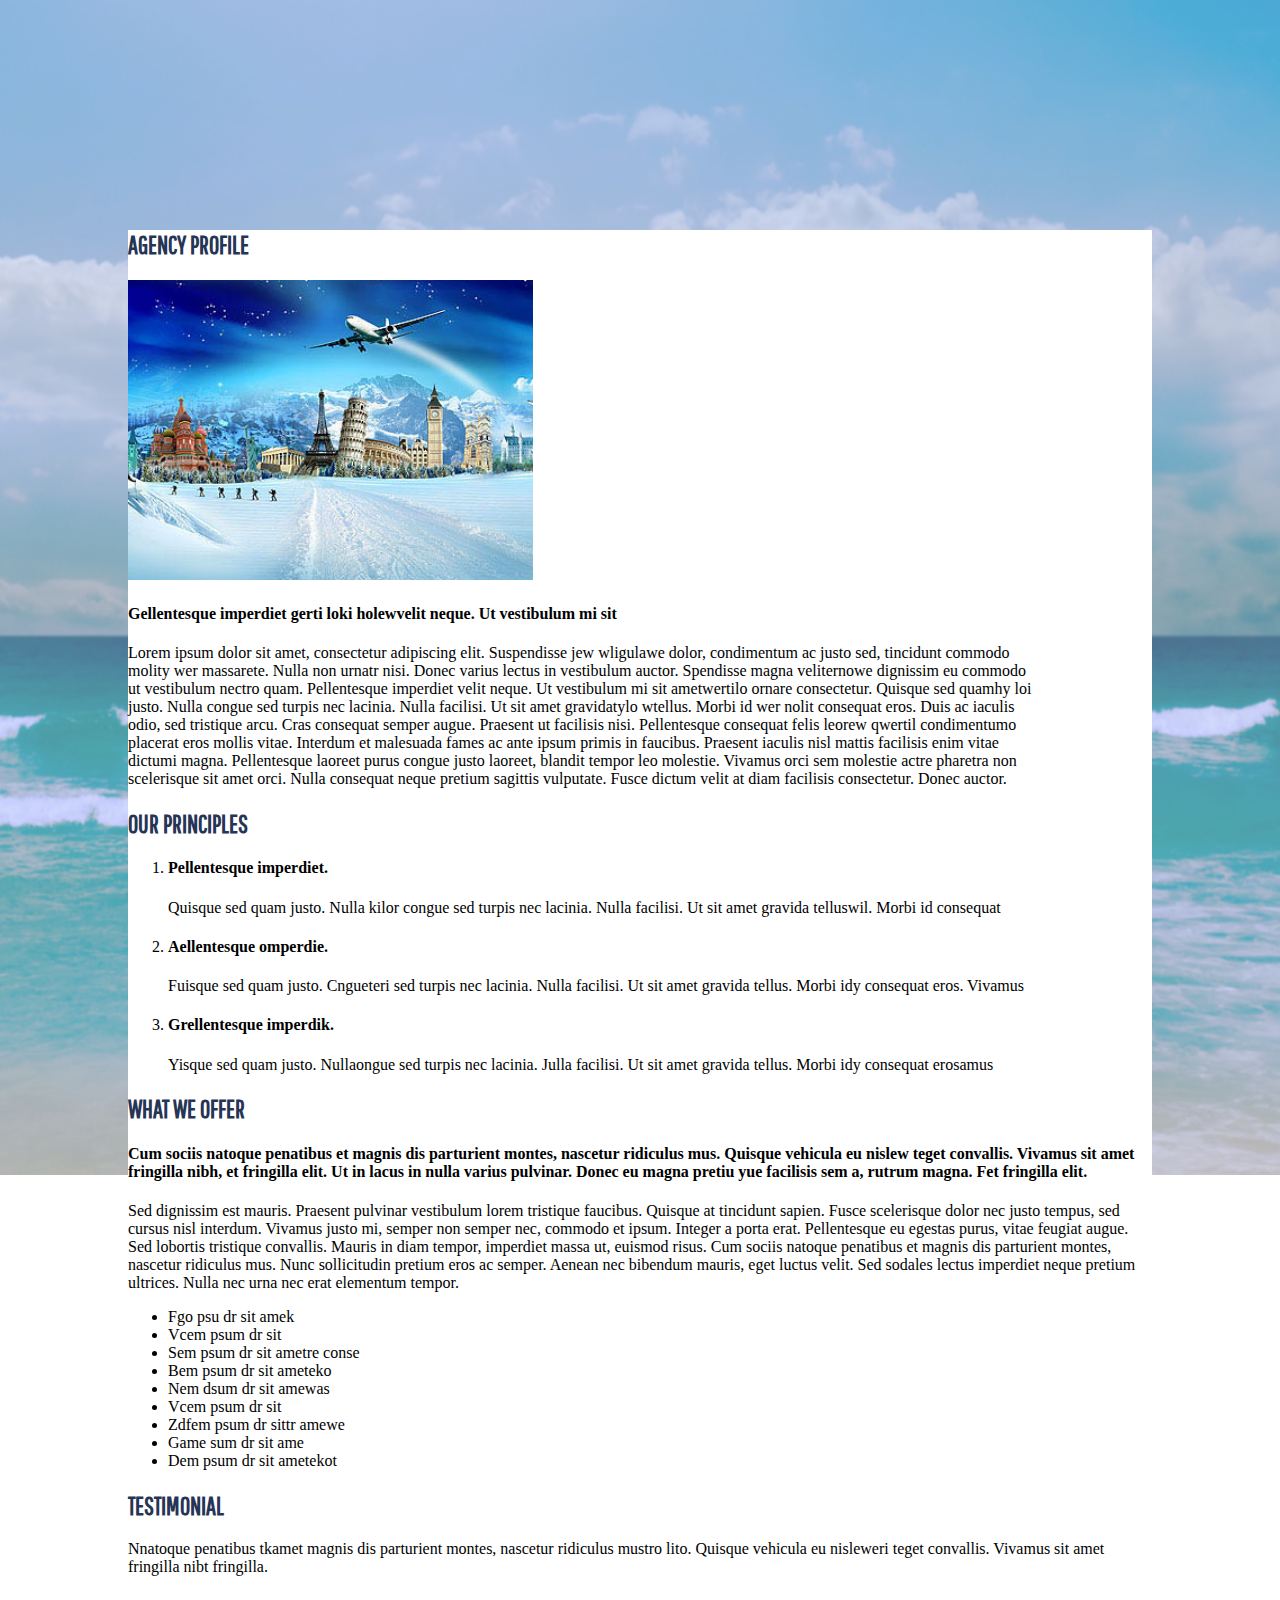
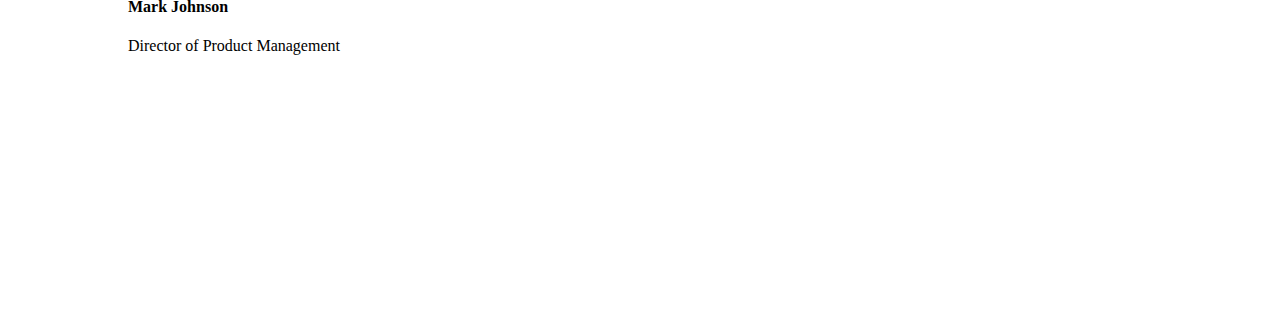
==== module-4/index.html @ 048ccab4 "4 first" ====
<!DOCTYPE html>
<html lang="en">
<head>
    <meta charset="UTF-8">
    <meta name="viewport" content="width=device-width, initial-scale=1.0">
    <meta http-equiv="X-UA-Compatible" content="ie=edge">
    <link href="https://fonts.googleapis.com/css?family=Pathway+Gothic+One" rel="stylesheet" >
    <link rel="stylesheet" href="css/styles.css">
    <title>Home Work 4</title>
</head>

<body>
    <div class ="wrapper">
        
<div class="iner">         
    <div>
         <H2 class ="heading">Agency Profile</H2>
        <img class ="imeg" src="img/travel.jpg" alt="Туризм" title="Путешествуйте!" width="455" height="300">
        <h4>Gellentesque imperdiet gerti loki holewvelit neque. Ut vestibulum mi sit</h4>
        <p> Lorem ipsum dolor sit amet, consectetur adipiscing elit. Suspendisse jew wligulawe dolor, condimentum ac justo sed, tincidunt commodo molity wer massarete. Nulla non urnatr nisi. Donec varius lectus in vestibulum auctor. Spendisse magna veliternowe dignissim eu commodo ut vestibulum nectro quam. Pellentesque imperdiet velit neque. Ut vestibulum mi sit ametwertilo ornare consectetur. Quisque sed quamhy loi justo. Nulla congue sed turpis nec lacinia. Nulla facilisi. Ut sit amet gravidatylo wtellus. Morbi id wer nolit consequat eros. 
        Duis ac iaculis odio, sed tristique arcu. Cras consequat semper augue. Praesent ut facilisis nisi. Pellentesque consequat felis leorew qwertil condimentumo placerat eros mollis vitae. Interdum et malesuada fames ac ante ipsum primis in faucibus. Praesent iaculis nisl mattis facilisis enim vitae dictumi magna. Pellentesque laoreet purus congue justo laoreet, blandit tempor leo molestie. Vivamus orci sem molestie actre pharetra non scelerisque sit amet orci. Nulla consequat neque pretium sagittis vulputate. Fusce dictum velit at diam facilisis consectetur. Donec auctor.  </p>
    </div>


    <div>
        <H2 class="title">Our Principles</H2>

        <ol class="list">
            <li><h4>Pellentesque imperdiet.</h4>
                <p>Quisque sed quam justo. Nulla kilor congue sed turpis nec lacinia. Nulla facilisi. Ut sit amet gravida telluswil. Morbi id consequat</p>
            </li>
            <li><h4>Aellentesque omperdie.</h4>
                <p>Fuisque sed quam justo. Cngueteri sed turpis nec lacinia. Nulla facilisi. Ut sit amet gravida tellus. Morbi idy consequat eros. Vivamus </p>
            </li>
            <li><h4>Grellentesque imperdik.</h4>
                <p>Yisque sed quam justo. Nullaongue sed turpis nec lacinia. Julla facilisi. Ut sit amet gravida tellus. Morbi idy consequat erosamus </p>
            </li>
        </ol>
    </div>
</div>

<!--  -->

    <div>
            <h2 class="title">WHAT WE OFFER</h2>
            <h4>Cum sociis natoque penatibus et magnis dis parturient montes, nascetur ridiculus mus. Quisque vehicula eu nislew teget convallis. Vivamus sit amet fringilla nibh, et fringilla elit. Ut in lacus in nulla varius pulvinar. Donec eu magna pretiu yue facilisis sem a, rutrum magna.  Fet fringilla elit.</h4>
            <p>Sed dignissim est mauris. Praesent pulvinar vestibulum lorem tristique faucibus. Quisque at tincidunt sapien. Fusce scelerisque dolor nec justo tempus, sed cursus nisl interdum. Vivamus justo mi, semper non semper nec, commodo et ipsum. Integer a porta erat. Pellentesque eu egestas purus, vitae feugiat augue. Sed lobortis tristique convallis. Mauris in diam tempor, imperdiet massa ut, euismod risus. Cum sociis natoque penatibus et magnis dis parturient montes, nascetur ridiculus mus. Nunc sollicitudin pretium eros ac semper. Aenean nec bibendum mauris, eget luctus velit. Sed sodales lectus imperdiet neque pretium ultrices. Nulla nec urna nec erat elementum tempor. </p>
    
        <ul class="list">
            <li>Fgo psu dr sit amek </li>
            <li>Vcem psum dr sit </li>
            <li>Sem psum dr sit ametre conse</li>
            <li>Bem psum dr sit ameteko</li>
            <li>Nem dsum dr sit amewas</li>
            <li>Vcem psum dr sit</li>
            <li>Zdfem psum dr sittr amewe</li>
            <li>Game sum dr sit ame </li>
            <li>Dem psum dr sit ametekot </li>
        </ul>
    </div>
    
    <div>
        <div class="box"><h2 class="title">testimonial</h2>
        <p>Nnatoque penatibus tkamet magnis dis parturient montes, nascetur ridiculus mustro lito. Quisque vehicula eu nisleweri teget convallis. Vivamus sit amet fringilla nibt fringilla.</p>
        </div>

        <div>
        <H4>Mark Johnson</H4>
        <p>Director of Product Management</p>
        </div>
    </div>  
</div>
</body>
</html>
---- module-4/css/styles.css ----
{
    box-sizing: border-box;
    margin: 0;
    padding: 0;
}
/* BACKROUND */
body {
    background-image: url("../img/bac.png"); 
    background-repeat: no-repeat;
    background-size: cover;
    background-position: center center;
    background-attachment: fixed;
    
}
/* -------------------------------- */

.wrapper {
    width: 1024px;  
    background-color: white;
    margin: 230px auto 270px auto; 
   
}
.iner {
    width: 904px;
    margin top: 115;
    border-bottom: 1px;
    border-bottom-color: #dedbdb;
}

.heading, .title {
    text-transform: uppercase;
    font-family: 'Pathway Gothic One';
    color: #263555;
    font-size: 25px;
    
}

.imeg {
    width: 405px;
    height: 300px;
    background-repeat: no-repeat;
    background-size: cover;
    margin: auto;
}
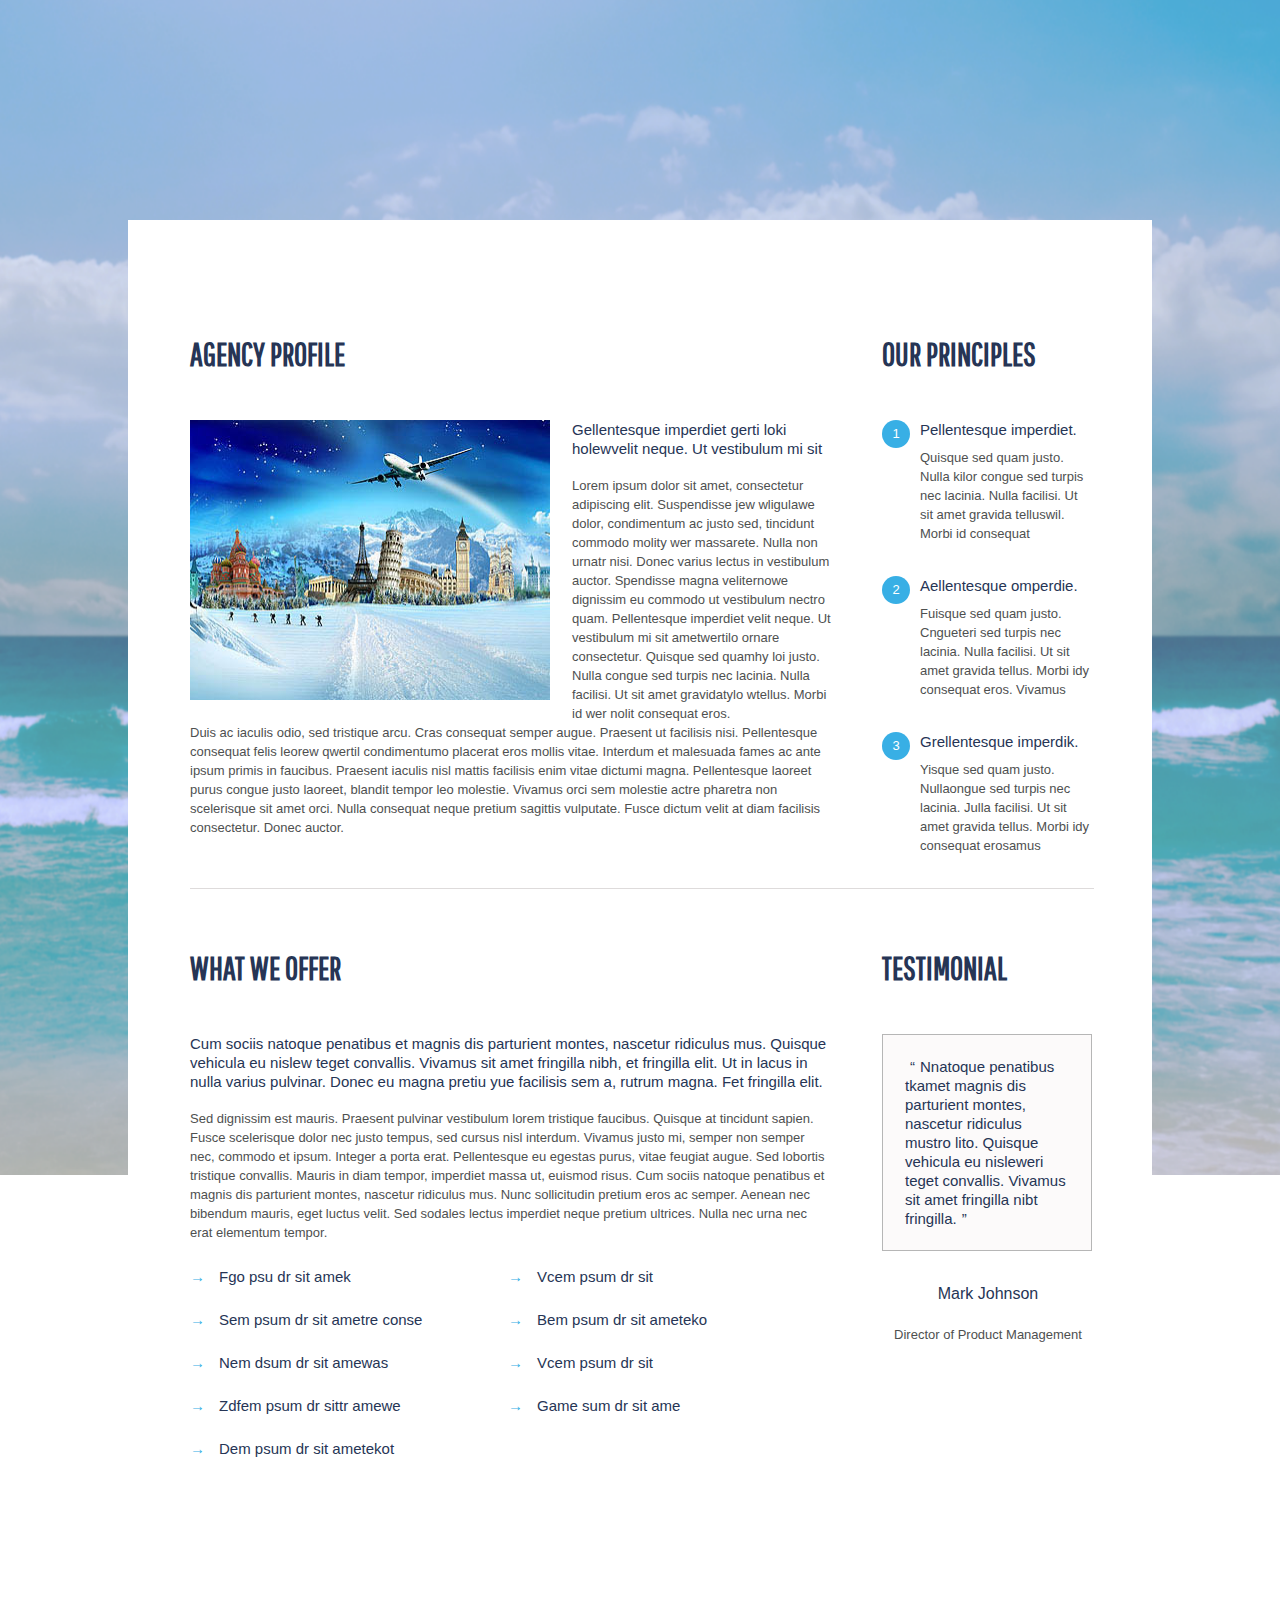
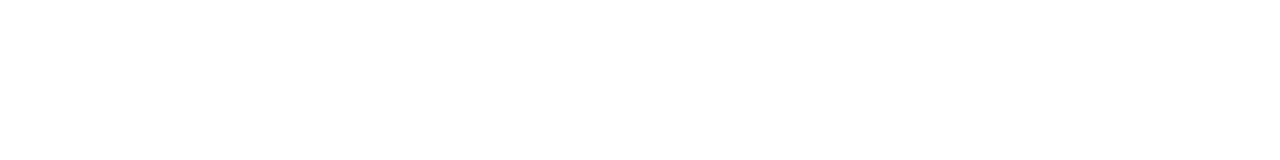
==== commit 5f9f2830: "ready homework 4" ====
--- a/module-4/index.html
+++ b/module-4/index.html
@@ -13,16 +13,16 @@
     <div class ="wrapper">
         
 <div class="iner">         
-    <div>
+    <div class="content">
          <H2 class ="heading">Agency Profile</H2>
         <img class ="imeg" src="img/travel.jpg" alt="Туризм" title="Путешествуйте!" width="455" height="300">
         <h4>Gellentesque imperdiet gerti loki holewvelit neque. Ut vestibulum mi sit</h4>
-        <p> Lorem ipsum dolor sit amet, consectetur adipiscing elit. Suspendisse jew wligulawe dolor, condimentum ac justo sed, tincidunt commodo molity wer massarete. Nulla non urnatr nisi. Donec varius lectus in vestibulum auctor. Spendisse magna veliternowe dignissim eu commodo ut vestibulum nectro quam. Pellentesque imperdiet velit neque. Ut vestibulum mi sit ametwertilo ornare consectetur. Quisque sed quamhy loi justo. Nulla congue sed turpis nec lacinia. Nulla facilisi. Ut sit amet gravidatylo wtellus. Morbi id wer nolit consequat eros. 
-        Duis ac iaculis odio, sed tristique arcu. Cras consequat semper augue. Praesent ut facilisis nisi. Pellentesque consequat felis leorew qwertil condimentumo placerat eros mollis vitae. Interdum et malesuada fames ac ante ipsum primis in faucibus. Praesent iaculis nisl mattis facilisis enim vitae dictumi magna. Pellentesque laoreet purus congue justo laoreet, blandit tempor leo molestie. Vivamus orci sem molestie actre pharetra non scelerisque sit amet orci. Nulla consequat neque pretium sagittis vulputate. Fusce dictum velit at diam facilisis consectetur. Donec auctor.  </p>
+        <p> Lorem ipsum dolor sit amet, consectetur adipiscing elit. Suspendisse jew wligulawe dolor, condimentum ac justo sed, tincidunt commodo molity wer massarete. Nulla non urnatr nisi. Donec varius lectus in vestibulum auctor. Spendisse magna veliternowe dignissim eu commodo ut vestibulum nectro quam. Pellentesque imperdiet velit neque. Ut vestibulum mi sit ametwertilo ornare consectetur. Quisque sed quamhy loi justo. Nulla congue sed turpis nec lacinia. Nulla facilisi. Ut sit amet gravidatylo wtellus. Morbi id wer nolit consequat eros. </p>
+        <p> Duis ac iaculis odio, sed tristique arcu. Cras consequat semper augue. Praesent ut facilisis nisi. Pellentesque consequat felis leorew qwertil condimentumo placerat eros mollis vitae. Interdum et malesuada fames ac ante ipsum primis in faucibus. Praesent iaculis nisl mattis facilisis enim vitae dictumi magna. Pellentesque laoreet purus congue justo laoreet, blandit tempor leo molestie. Vivamus orci sem molestie actre pharetra non scelerisque sit amet orci. Nulla consequat neque pretium sagittis vulputate. Fusce dictum velit at diam facilisis consectetur. Donec auctor.  </p>
     </div>
 
 
-    <div>
+    <div class="aside">
         <H2 class="title">Our Principles</H2>
 
         <ol class="list">
@@ -41,12 +41,14 @@
 
 <!--  -->
 
-    <div>
+
+<div class="iner decs">
+    <div class="content">
             <h2 class="title">WHAT WE OFFER</h2>
             <h4>Cum sociis natoque penatibus et magnis dis parturient montes, nascetur ridiculus mus. Quisque vehicula eu nislew teget convallis. Vivamus sit amet fringilla nibh, et fringilla elit. Ut in lacus in nulla varius pulvinar. Donec eu magna pretiu yue facilisis sem a, rutrum magna.  Fet fringilla elit.</h4>
             <p>Sed dignissim est mauris. Praesent pulvinar vestibulum lorem tristique faucibus. Quisque at tincidunt sapien. Fusce scelerisque dolor nec justo tempus, sed cursus nisl interdum. Vivamus justo mi, semper non semper nec, commodo et ipsum. Integer a porta erat. Pellentesque eu egestas purus, vitae feugiat augue. Sed lobortis tristique convallis. Mauris in diam tempor, imperdiet massa ut, euismod risus. Cum sociis natoque penatibus et magnis dis parturient montes, nascetur ridiculus mus. Nunc sollicitudin pretium eros ac semper. Aenean nec bibendum mauris, eget luctus velit. Sed sodales lectus imperdiet neque pretium ultrices. Nulla nec urna nec erat elementum tempor. </p>
     
-        <ul class="list">
+        <ul class="items">
             <li>Fgo psu dr sit amek </li>
             <li>Vcem psum dr sit </li>
             <li>Sem psum dr sit ametre conse</li>
@@ -61,14 +63,15 @@
     
     <div>
         <div class="box"><h2 class="title">testimonial</h2>
-        <p>Nnatoque penatibus tkamet magnis dis parturient montes, nascetur ridiculus mustro lito. Quisque vehicula eu nisleweri teget convallis. Vivamus sit amet fringilla nibt fringilla.</p>
+        <p class="quote">Nnatoque penatibus tkamet magnis dis parturient montes, nascetur ridiculus mustro lito. Quisque vehicula eu nisleweri teget convallis. Vivamus sit amet fringilla nibt fringilla.</p>
         </div>
 
-        <div>
-        <H4>Mark Johnson</H4>
+        <div class="sign">
+        <H4 class="sign">Mark Johnson</H4>
         <p>Director of Product Management</p>
         </div>
-    </div>  
+    </div>
+</div>      
 </div>
 </body>
 </html>--- a/module-4/css/styles.css
+++ b/module-4/css/styles.css
@@ -1,4 +1,4 @@
-{
+* {
     box-sizing: border-box;
     margin: 0;
     padding: 0;
@@ -15,30 +15,161 @@
 /* -------------------------------- */
 
 .wrapper {
-    width: 1024px;  
+    width: 1024px;
+    height: 1300px;  
     background-color: white;
-    margin: 230px auto 270px auto; 
+    margin: 220px auto 240px auto;
+    padding: 55px 62px 0px 62px;
+   }
    
-}
 .iner {
     width: 904px;
-    margin top: 115;
-    border-bottom: 1px;
-    border-bottom-color: #dedbdb;
+    height: auto;
+    margin: 60px 0px 0px 0px;
+    border-bottom: 1px solid #dedbdb;
+
+}
+
+.decs {
+    border: 0;
 }
 
 .heading, .title {
     text-transform: uppercase;
     font-family: 'Pathway Gothic One';
     color: #263555;
-    font-size: 25px;
-    
+    font-size: 32px;
+    margin-top: 0px;
+    margin-bottom: 48px;
+}
+
+p {
+    font-family: Arial, Helvetica, sans-serif;
+    font-size: 13px;
+    line-height: 19px;
+    color: #4e5050;
+}
+
+.content {
+    display: inline-block;
+    width: 641px;
+    float: left;
+    margin-right: 51px;
+    height: auto;
 }
 
 .imeg {
-    width: 405px;
-    height: 300px;
+    width: 360px;
+    height: 280px;
     background-repeat: no-repeat;
     background-size: cover;
-    margin: auto;
-}+    margin-right: 22px;
+    margin-bottom: 20px;
+    float: left;
+}
+
+h4 {
+    margin: 0px;
+    color: #263555;
+    font-family: Arial, Helvetica, sans-serif;
+    font-size: 15px;
+    line-height: 19px;
+    font-weight: normal;
+    margin-bottom: 18px;
+}
+
+.aside {
+    width: 210px;
+    display: inline-block;
+    }
+
+
+
+.list {
+    counter-reset: li; 
+    list-style: none; 
+    font-family: Arial, Helvetica, sans-serif;
+    margin-left: 0px;
+    }
+
+    .list p {
+    display: inline-block;
+    margin-left: 38px;
+    margin-bottom: 33px;
+    color: #4e5050;
+    text-decoration: none;
+    }
+
+    .list h4 {
+    display: block;
+    margin-left: 38px;
+    margin-bottom: 0px;
+    }
+
+    .list li::before {
+        content: counter(li);
+        height: 28px;
+        width: 28px;
+        border-radius: 14px;
+        outline: 1px;
+        outline-color: #5099ba;
+        counter-increment: li;
+        font-size: 13px;
+        line-height: 28px;
+        text-align: center;
+        float: left;
+        background-color: #38afe5;
+        color: #fff;
+    }
+
+    .items li {
+        margin:     0px;
+        display: inline-block;
+        width: 49%;
+        vertical-align: top;
+        color: #263555;
+        font-family: Arial, Helvetica, sans-serif;
+        font-size: 15px;
+        margin-top: 26px;
+    }
+    .items li::before {
+        content: '\2192' ;
+        color: #38afe5;
+        margin-right: 14px;
+
+    }
+    .box {
+        display: inline-block;
+    
+    }
+
+    .quote {
+        width: 210px;
+        border: 1px solid #b6b6b6;
+        padding: 22px;
+        color: #263555;
+        background-color: #fcfafa;
+        font-size: 15px;
+    }
+
+    .quote::before {
+        content: '\201C' ;
+        padding: 5px;
+    }
+
+    .quote::after {
+        content: '\201D' ;
+        padding: 5px;
+    }
+
+    .sign {
+        margin-top: 33px;
+        font-size: 16px;
+        color: #263555;
+        text-align: center;
+        margin-bottom: 22px;
+    }
+
+    .sign p {
+        font-size: 13px;
+    }